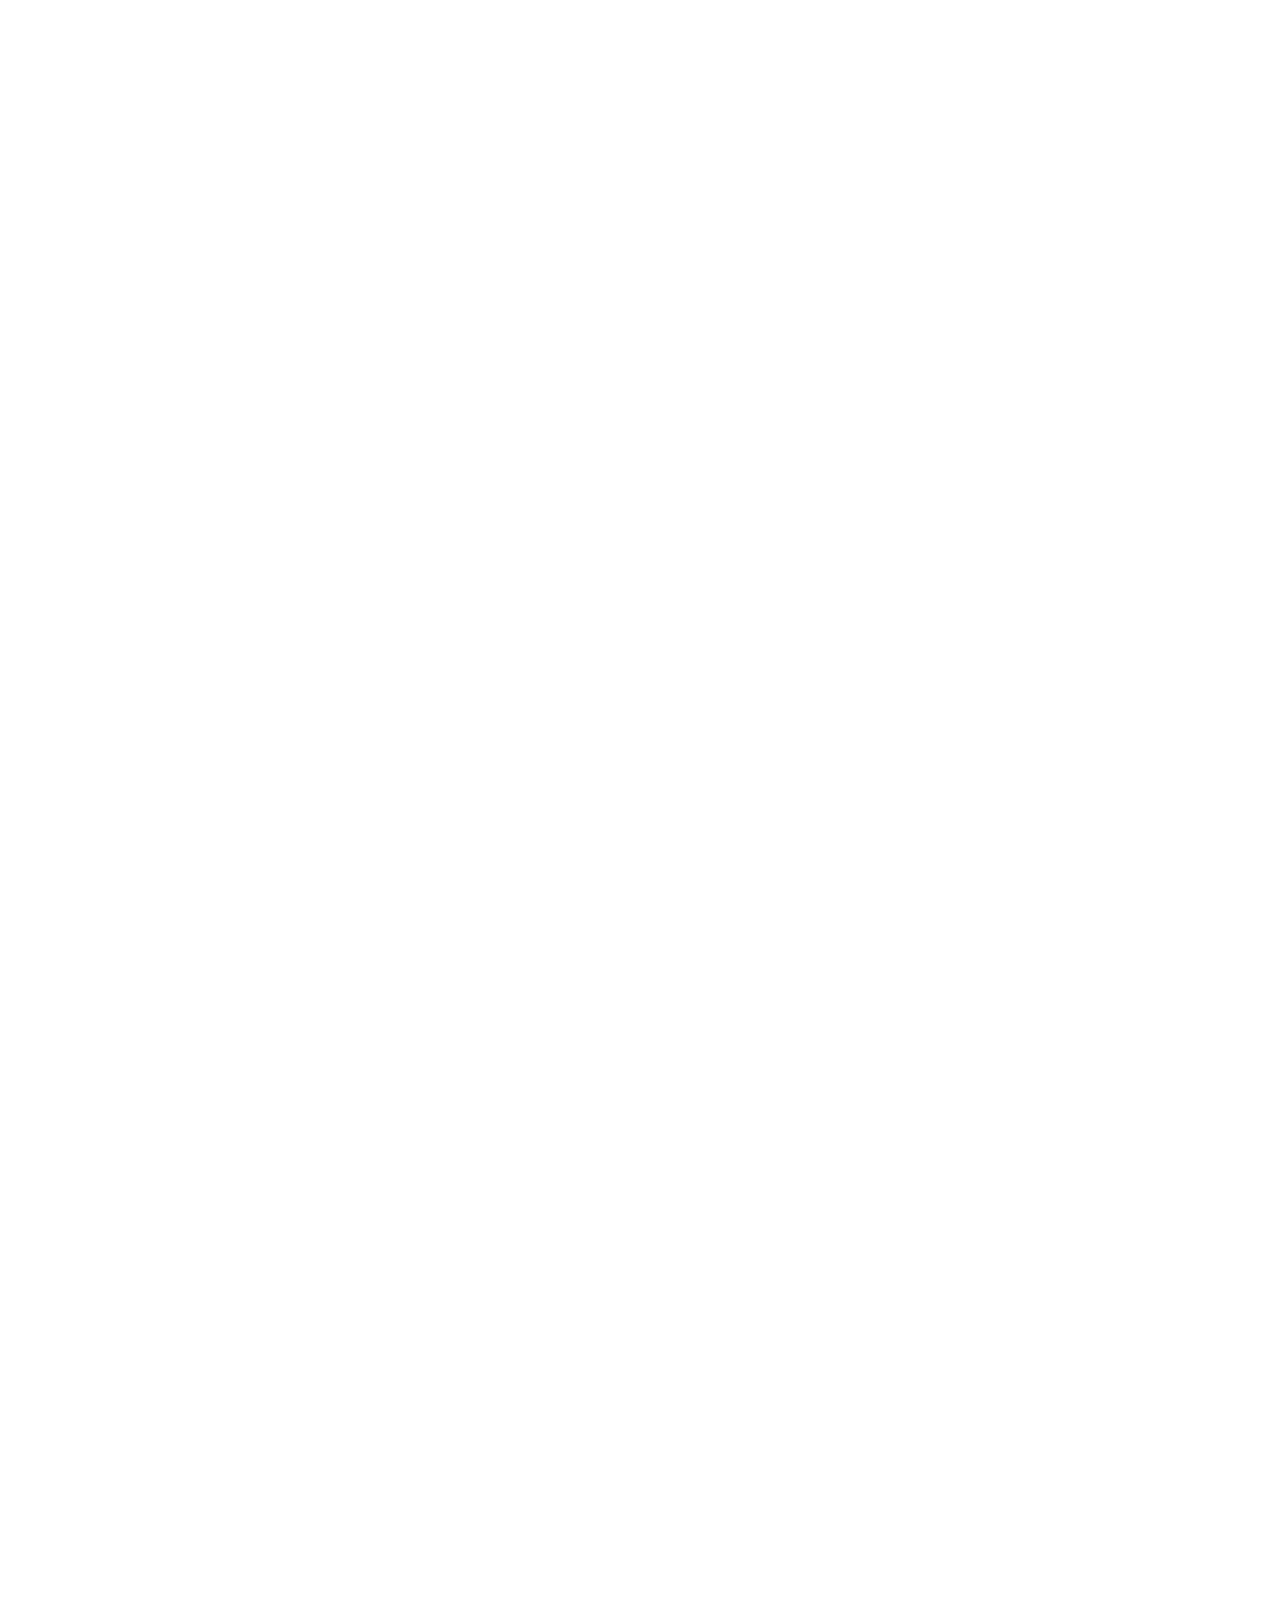
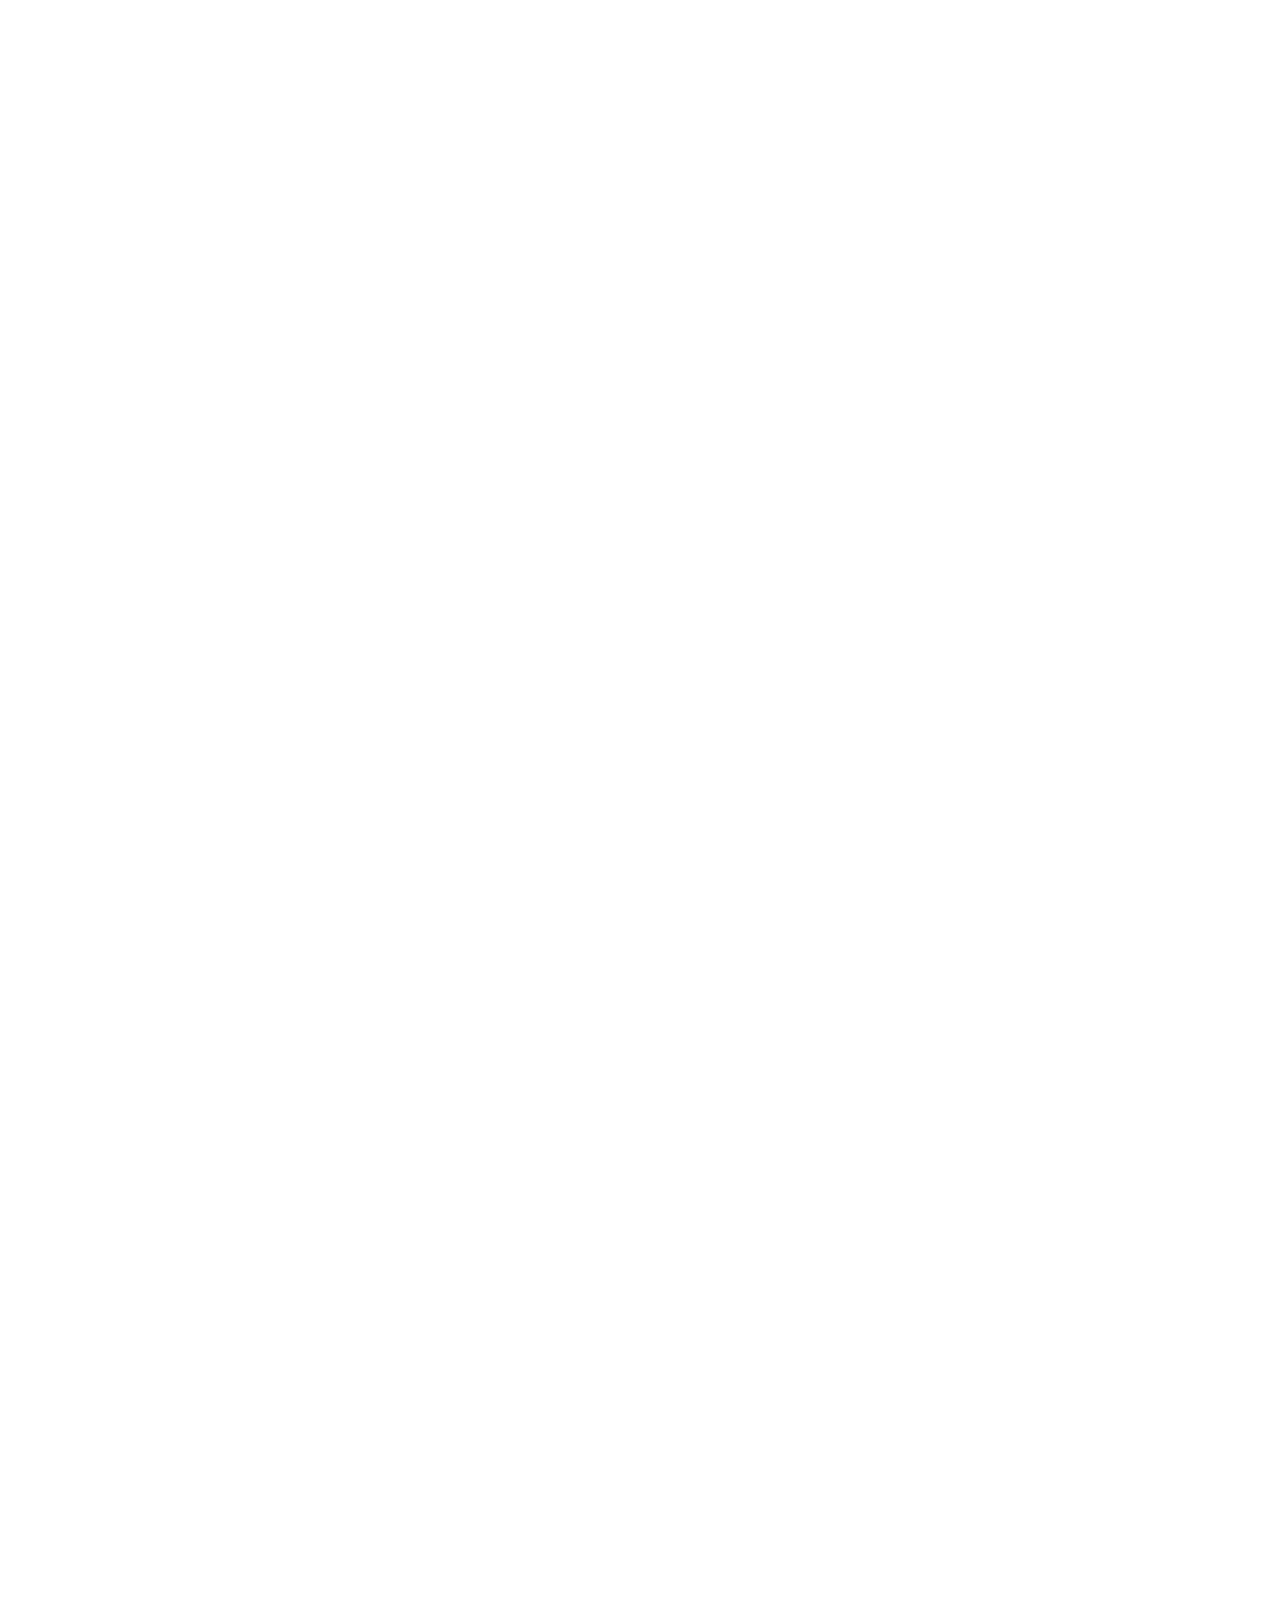
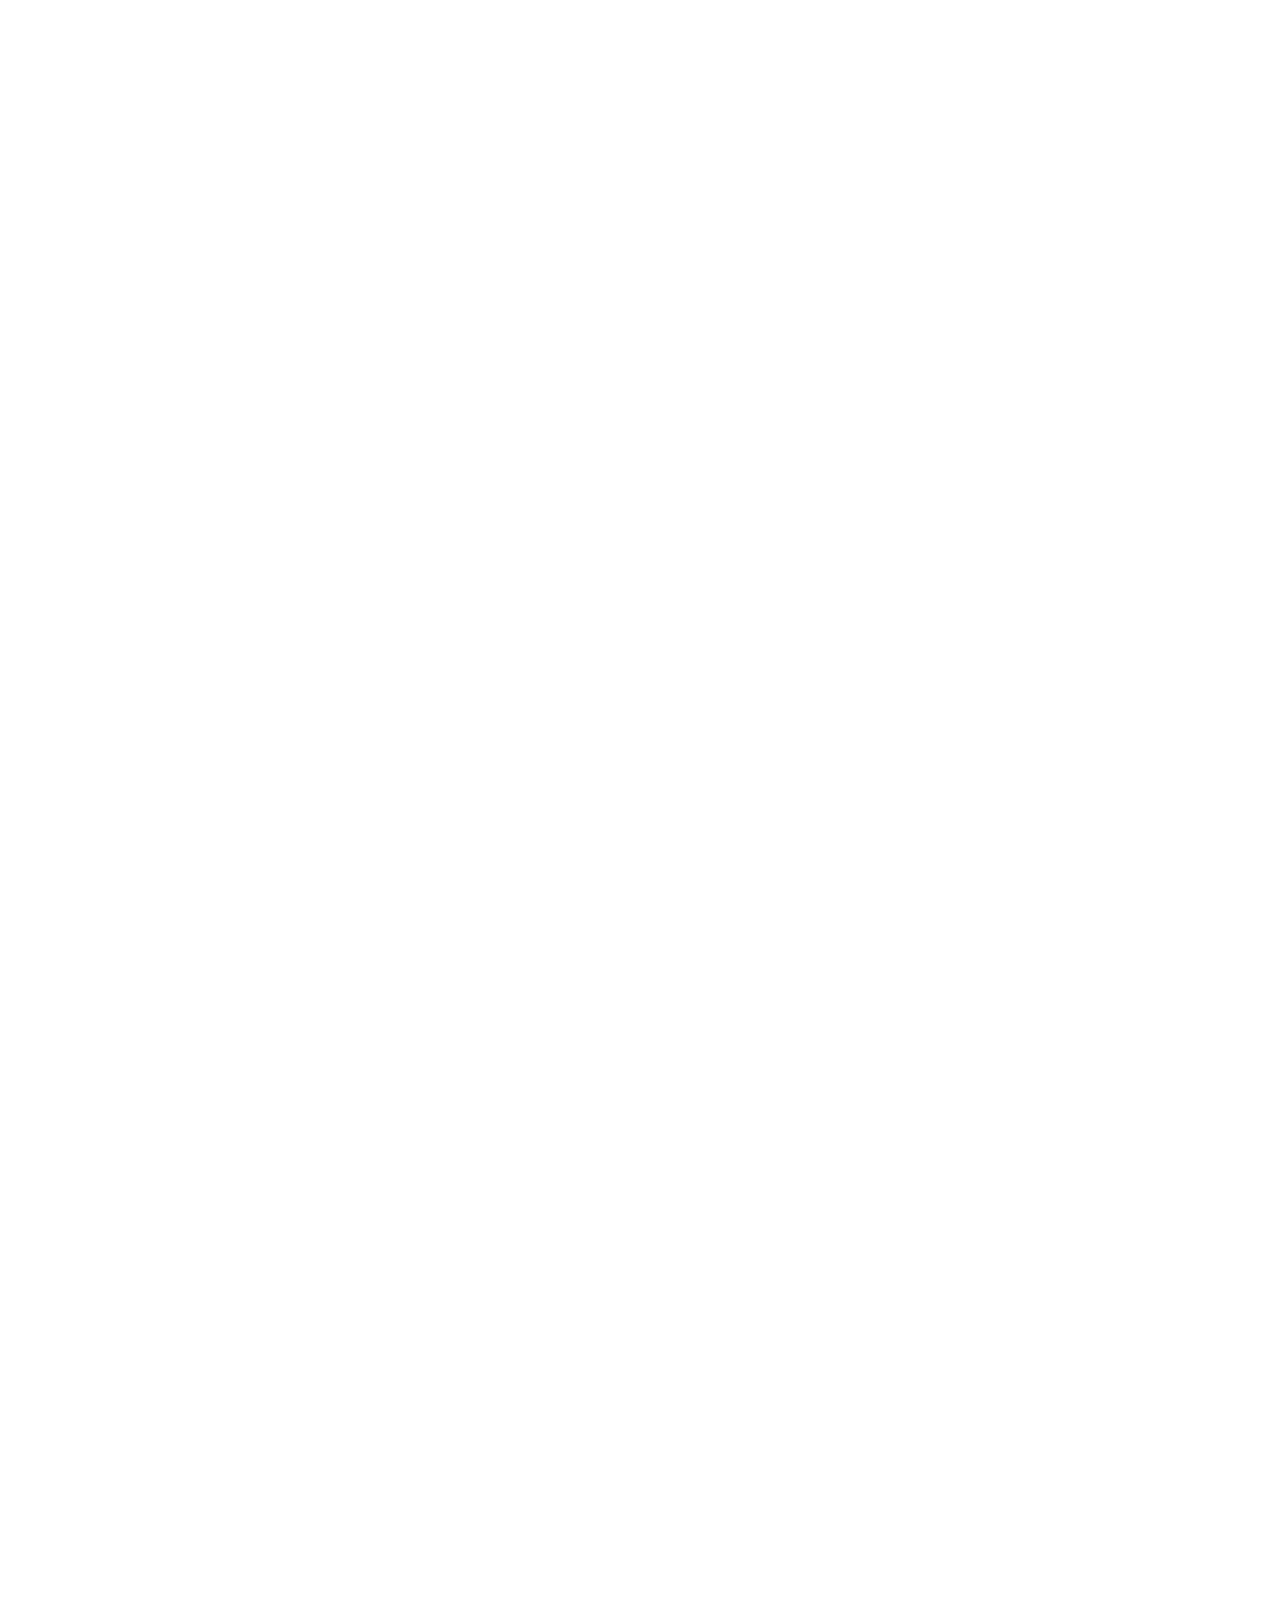
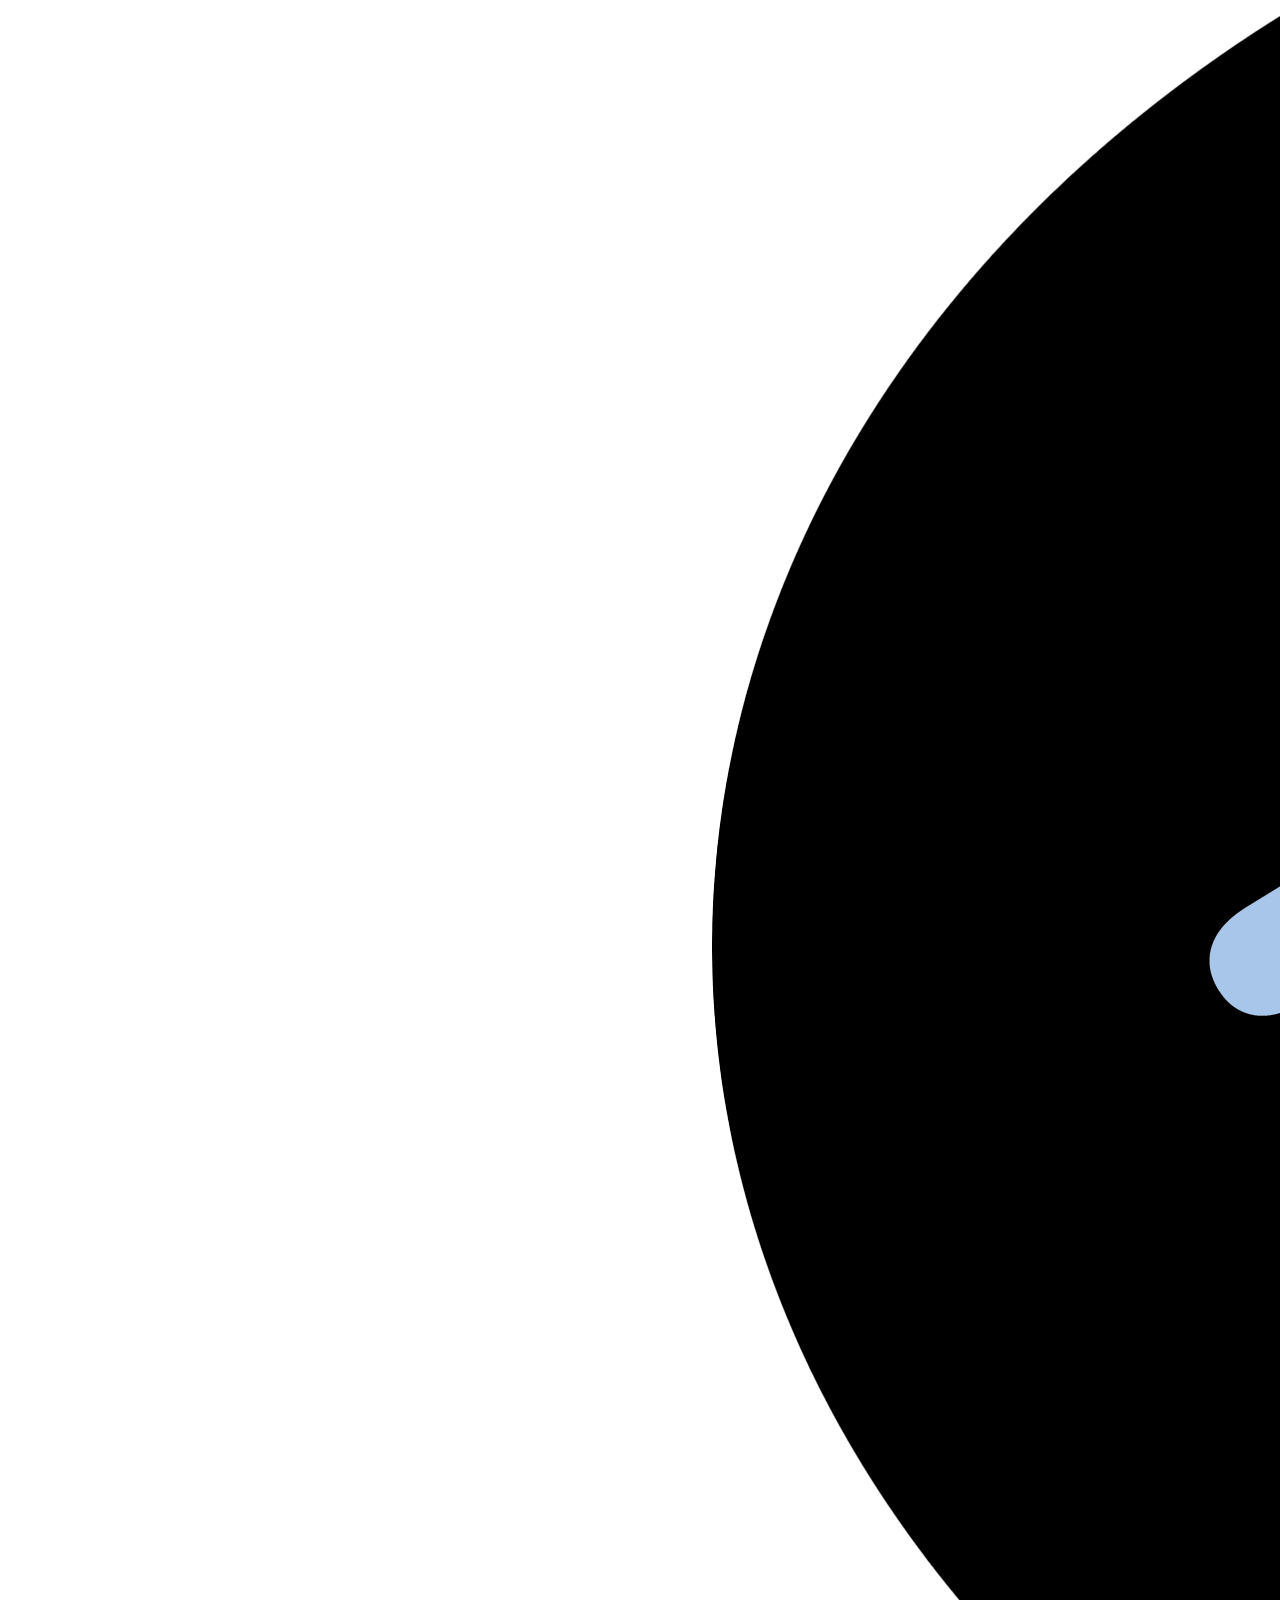
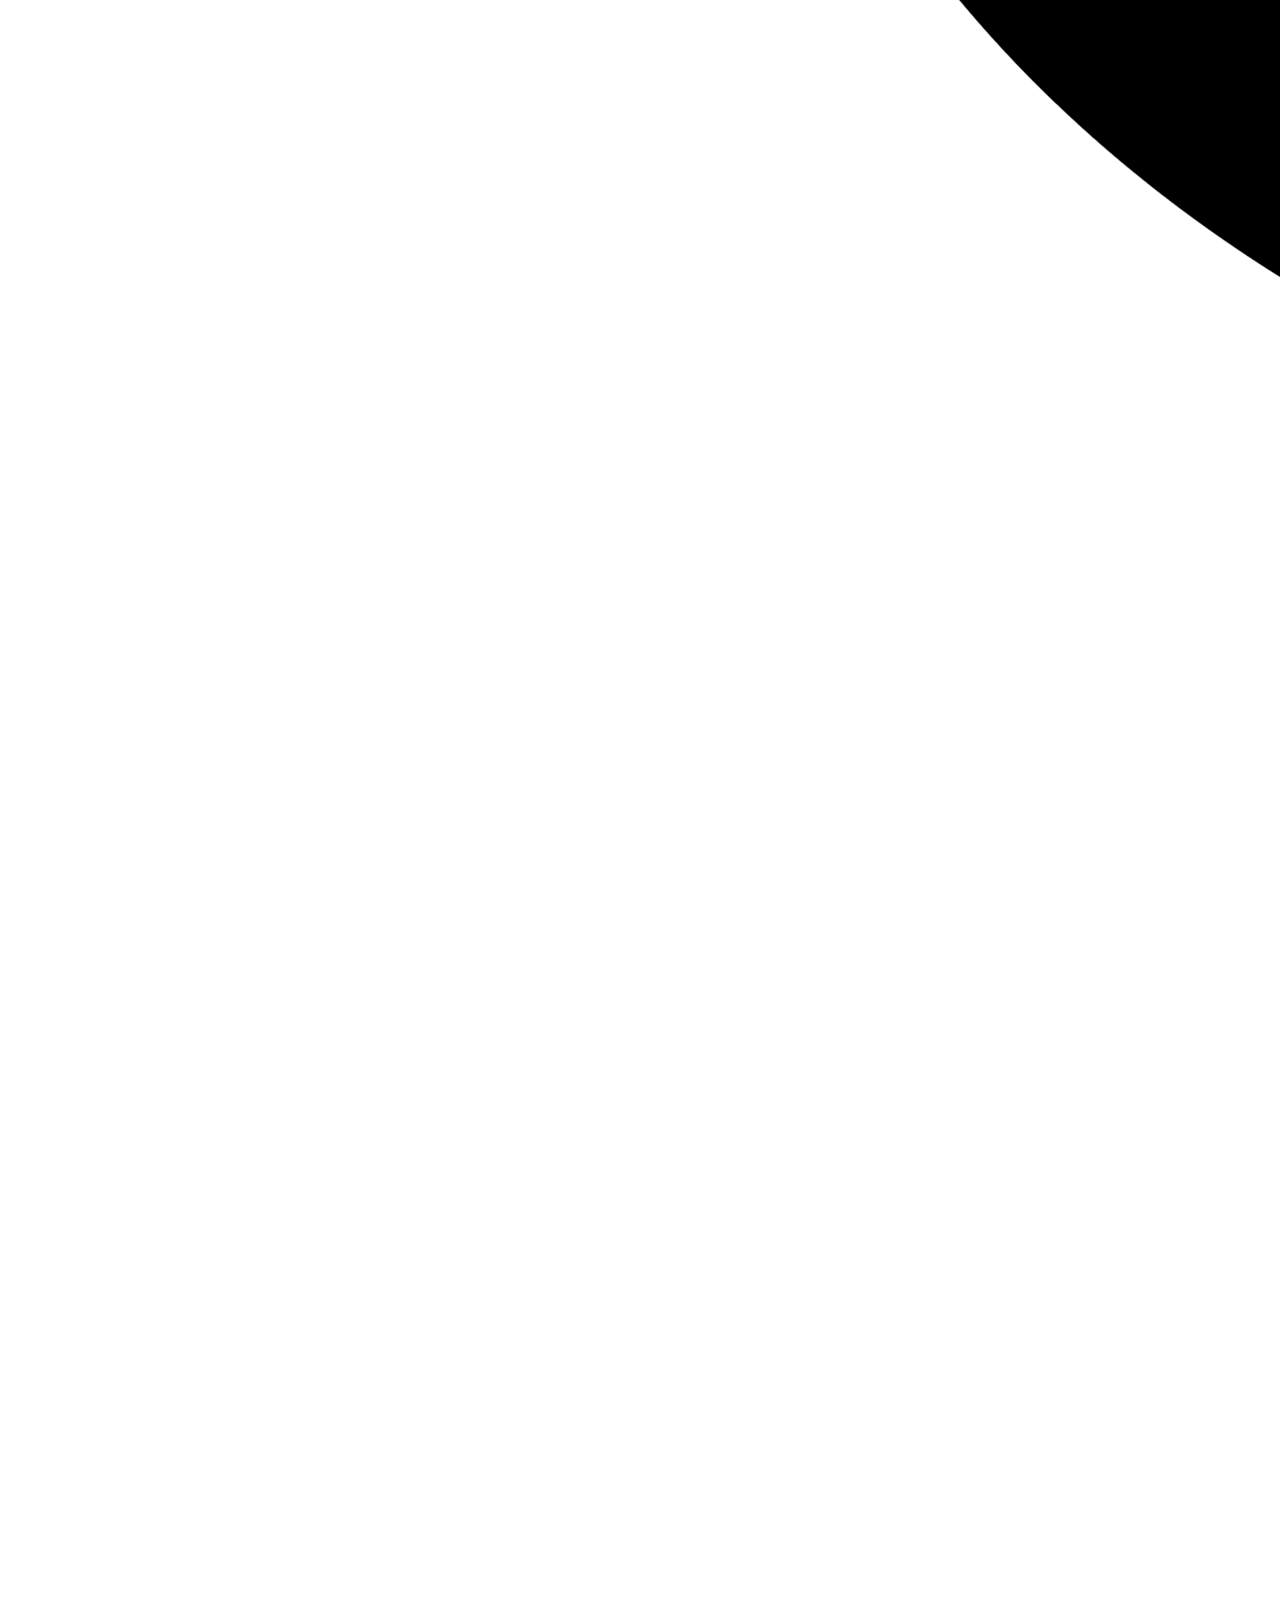
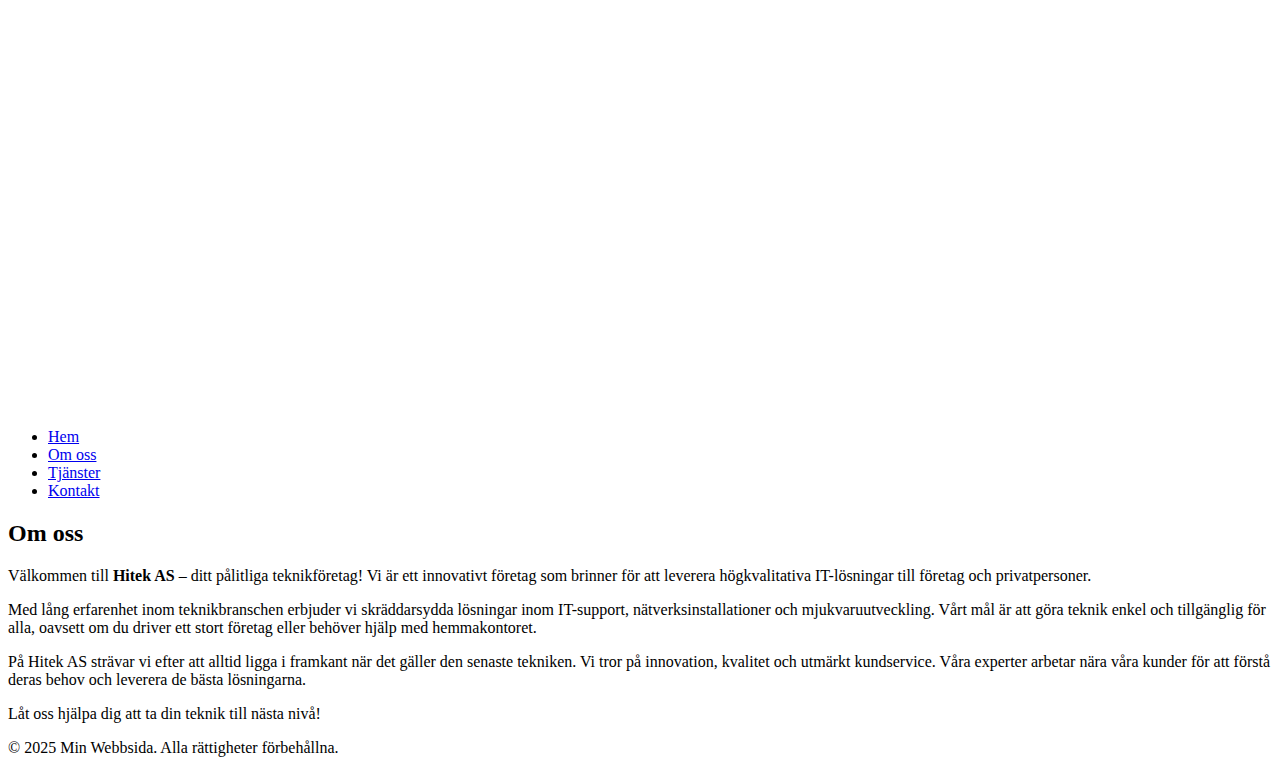
==== about.html @ 41ffbba8 "dö" ====
<!DOCTYPE html>
<html lang="sv">
<head>
  <!-- Deklarerar att detta är ett HTML5-dokument -->
  <meta charset="UTF-8"> <!-- Anger att dokumentet använder UTF-8-teckenkodning för att stödja olika språk och specialtecken -->
  <meta name="viewport" content="width=device-width, initial-scale=1.0">
  <link rel="stylesheet" href="style1.css"> <!-- Länkar till en extern CSS-fil för att styla sidan -->
  <title>Om oss</title>
</head>
<body>
  <header>
    <!-- Sidhuvud som innehåller logotypen och navigeringsmenyn -->
    <div class="logo">
      <img src="Hitek as logo.png" alt="Logo">
    </div>
    <nav>
      <!-- Navigeringsmeny med länkar till olika sidor på webbplatsen -->
      <ul>
        <li><a href="index.html">Hem</a></li>
        <li><a href="about.html">Om oss</a></li>
        <li><a href="services.html">Tjänster</a></li>
        <li><a href="contact.html">Kontakt</a></li>
      </ul>
    </nav>
  </header>

  <section id="about">
    <!-- Avsnitt som innehåller information om företaget Hitek AS -->
    <h2>Om oss</h2>
    <p>Välkommen till <strong>Hitek AS</strong> – ditt pålitliga teknikföretag! Vi är ett innovativt företag som brinner för att leverera högkvalitativa IT-lösningar till företag och privatpersoner.</p>
    <p>Med lång erfarenhet inom teknikbranschen erbjuder vi skräddarsydda lösningar inom IT-support, nätverksinstallationer och mjukvaruutveckling. Vårt mål är att göra teknik enkel och tillgänglig för alla, oavsett om du driver ett stort företag eller behöver hjälp med hemmakontoret.</p>
    <p>På Hitek AS strävar vi efter att alltid ligga i framkant när det gäller den senaste tekniken. Vi tror på innovation, kvalitet och utmärkt kundservice. Våra experter arbetar nära våra kunder för att förstå deras behov och leverera de bästa lösningarna.</p>
    <p>Låt oss hjälpa dig att ta din teknik till nästa nivå!</p>
  </section>

  <footer>
    <!-- Sidfot som visar copyright-information -->
    <p>&copy; 2025 Min Webbsida. Alla rättigheter förbehållna.</p>
  </footer>
</body>
</html>
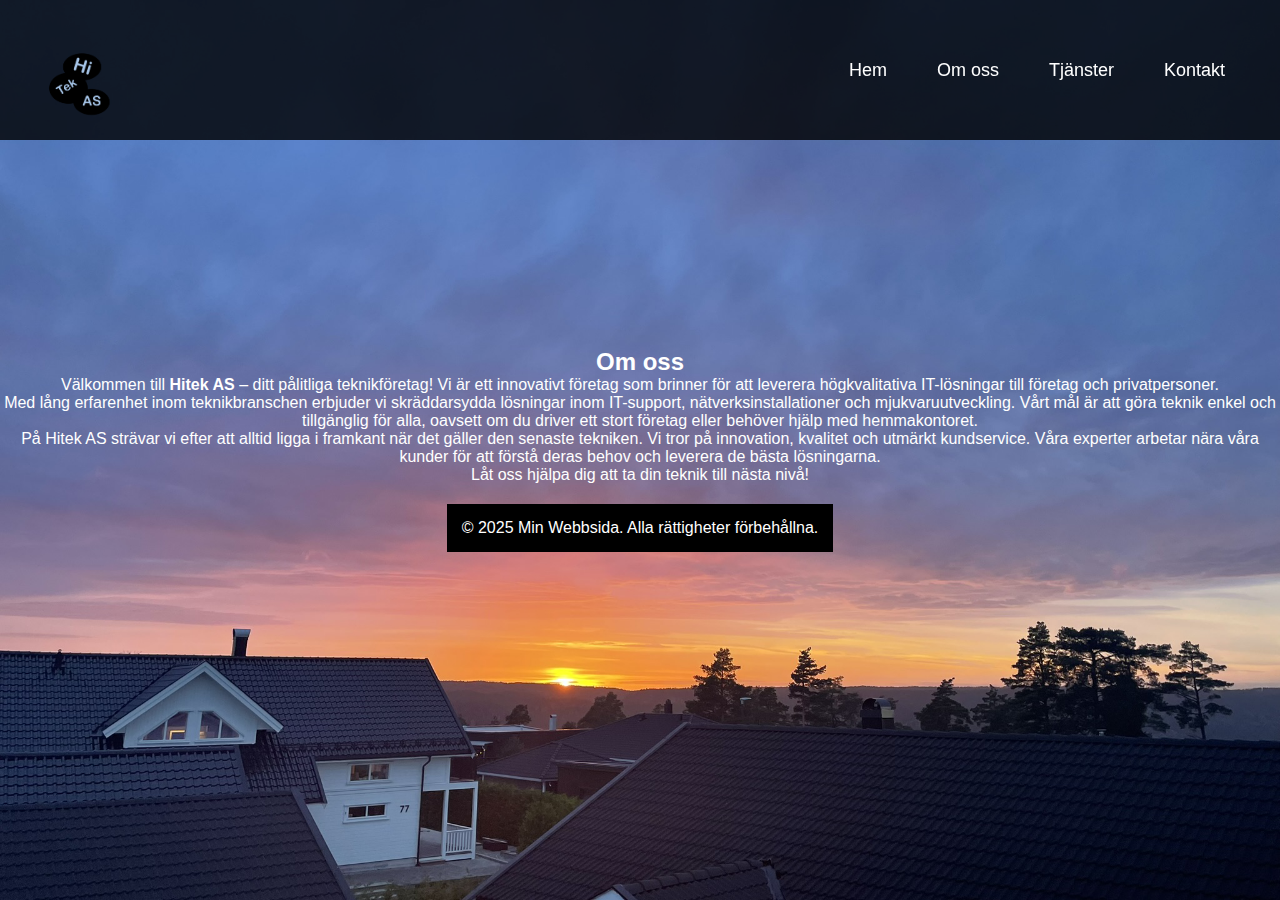
==== commit 70cb64c7: "dö" ====
--- a/about.html
+++ b/about.html
@@ -11,7 +11,7 @@
   <header>
     <!-- Sidhuvud som innehåller logotypen och navigeringsmenyn -->
     <div class="logo">
-      <img src="Hitek as logo.png" alt="Logo">
+      <img  style="height: 110px; width: auto;" src="Hitek as logo.png" alt="Logo">
     </div>
     <nav>
       <!-- Navigeringsmeny med länkar till olika sidor på webbplatsen -->
--- a/style1.css
+++ b/style1.css
@@ -0,0 +1,246 @@
+/* Återställning av standardmarginaler och padding */
+* {
+  margin: 0;
+  padding: 0;
+  box-sizing: border-box;
+}
+
+/* Grundläggande styling för body */
+body {
+  font-family: 'Arial', sans-serif;
+  background: url('bakbilde.png') no-repeat center center fixed;
+  background-size: cover;
+  color: white;
+  text-align: center;
+}
+
+/* Styling för header */
+header {
+  position: fixed;
+  top: 0;
+  width: 100%;
+  background: rgba(0, 0, 0, 0.8);
+  padding: 15px 0;
+  display: flex;
+  justify-content: space-between;
+  align-items: center;
+  z-index: 1000;
+  height: 140px;
+}
+
+.logo img {
+  max-width: 120px;
+  margin-left: 20px;
+}
+
+/* Navigeringsmeny */
+nav ul {
+  list-style: none;
+  display: flex;
+  gap: 20px;
+  margin-right: 20px;
+}
+
+nav ul li {
+  display: inline;
+}
+
+nav ul li a {
+  text-decoration: none;
+  color: white;
+  font-size: 18px;
+  padding: 10px 15px;
+  transition: color 0.3s ease;
+}
+
+nav ul li a:hover {
+  color: #ff6600;
+}
+
+/* Hero-sektion */
+.hero {
+  height: 100vh;
+  display: flex;
+  align-items: center;
+  justify-content: center;
+  text-align: center;
+  padding: 20px;
+}
+
+.hero-content {
+  background: rgba(0, 0, 0, 0.6);
+  padding: 40px;
+  border-radius: 10px;
+  max-width: 600px;
+}
+
+.btn {
+  display: inline-block;
+  margin-top: 15px;
+  padding: 12px 25px;
+  background-color: #ff6600;
+  color: white;
+  text-decoration: none;
+  font-size: 18px;
+  border-radius: 5px;
+  transition: background 0.3s ease;
+}
+
+.btn:hover {
+  background-color: #e65c00;
+}
+
+/* Tjänster */
+.service-container {
+  display: flex;
+  justify-content: center;
+  gap: 30px;
+  flex-wrap: wrap;
+  padding: 50px;
+}
+
+.service-box {
+  position: relative;
+  width: 320px;
+  background: white;
+  color: black;
+  border-radius: 10px;
+  box-shadow: 0 4px 10px rgba(0, 0, 0, 0.2);
+  overflow: hidden;
+  transition: transform 0.3s ease;
+}
+
+.service-box:hover {
+  transform: translateY(-10px);
+}
+
+.image-wrapper {
+  position: relative;
+}
+
+.image-wrapper img {
+  width: 100%;
+  border-radius: 10px 10px 0 0;
+}
+
+.overlay {
+  position: absolute;
+  bottom: 0;
+  left: 0;
+  width: 100%;
+  background: rgba(50, 50, 50, 0.8);
+  color: white;
+  text-align: center;
+  padding: 15px;
+}
+
+/* Kontaktformulär */
+#contact {
+  background: white;
+  color: black;
+  margin: 40px auto;
+  padding: 40px;
+  border-radius: 10px;
+  max-width: 500px;
+  box-shadow: 0 0 10px rgba(0, 0, 0, 0.2);
+}
+
+form {
+  display: flex;
+  flex-direction: column;
+}
+
+form input, form textarea {
+  width: 100%;
+  padding: 10px;
+  margin-top: 10px;
+  border: 1px solid #ccc;
+  border-radius: 5px;
+}
+
+form button {
+  margin-top: 15px;
+  padding: 12px;
+  background: #ff6600;
+  color: white;
+  border: none;
+  border-radius: 5px;
+  font-size: 16px;
+  cursor: pointer;
+}
+
+form button:hover {
+  background: #e65c00;
+}
+
+/* Footer */
+footer {
+  text-align: center;
+  padding: 15px;
+  background: black;
+  color: white;
+  margin-top: 20px;
+}
+
+/* Responsivitet */
+@media (max-width: 768px) {
+  header {
+    flex-direction: column;
+    text-align: center;
+  }
+
+  nav ul {
+    flex-direction: column;
+    gap: 10px;
+  }
+
+  .service-container {
+    flex-direction: column;
+    align-items: center;
+  }
+
+  .hero-content {
+    width: 90%;
+  }
+}
+body {
+  background: url('bakbilde.png') no-repeat center center fixed;
+  background-size: cover;
+  height: 100vh;
+  display: flex;
+  flex-direction: column;
+  align-items: center;
+  justify-content: center;
+  color: white;
+  text-align: center;
+}
+
+header {
+  width: 100%;
+  display: flex;
+  justify-content: space-between;
+  align-items: center;
+  padding: 20px;
+}
+
+.logo img {
+  max-width: 150px;
+}
+
+.hero {
+  background: rgba(0, 0, 0, 0.5);
+  padding: 20px;
+  border-radius: 10px;
+  margin-top: 20px;
+}
+
+.hero a {
+  display: inline-block;
+  background: orange;
+  color: white;
+  padding: 15px 30px;
+  text-decoration: none;
+  border-radius: 5px;
+  margin-top: 10px;
+  font-size: 1.2em;
+}